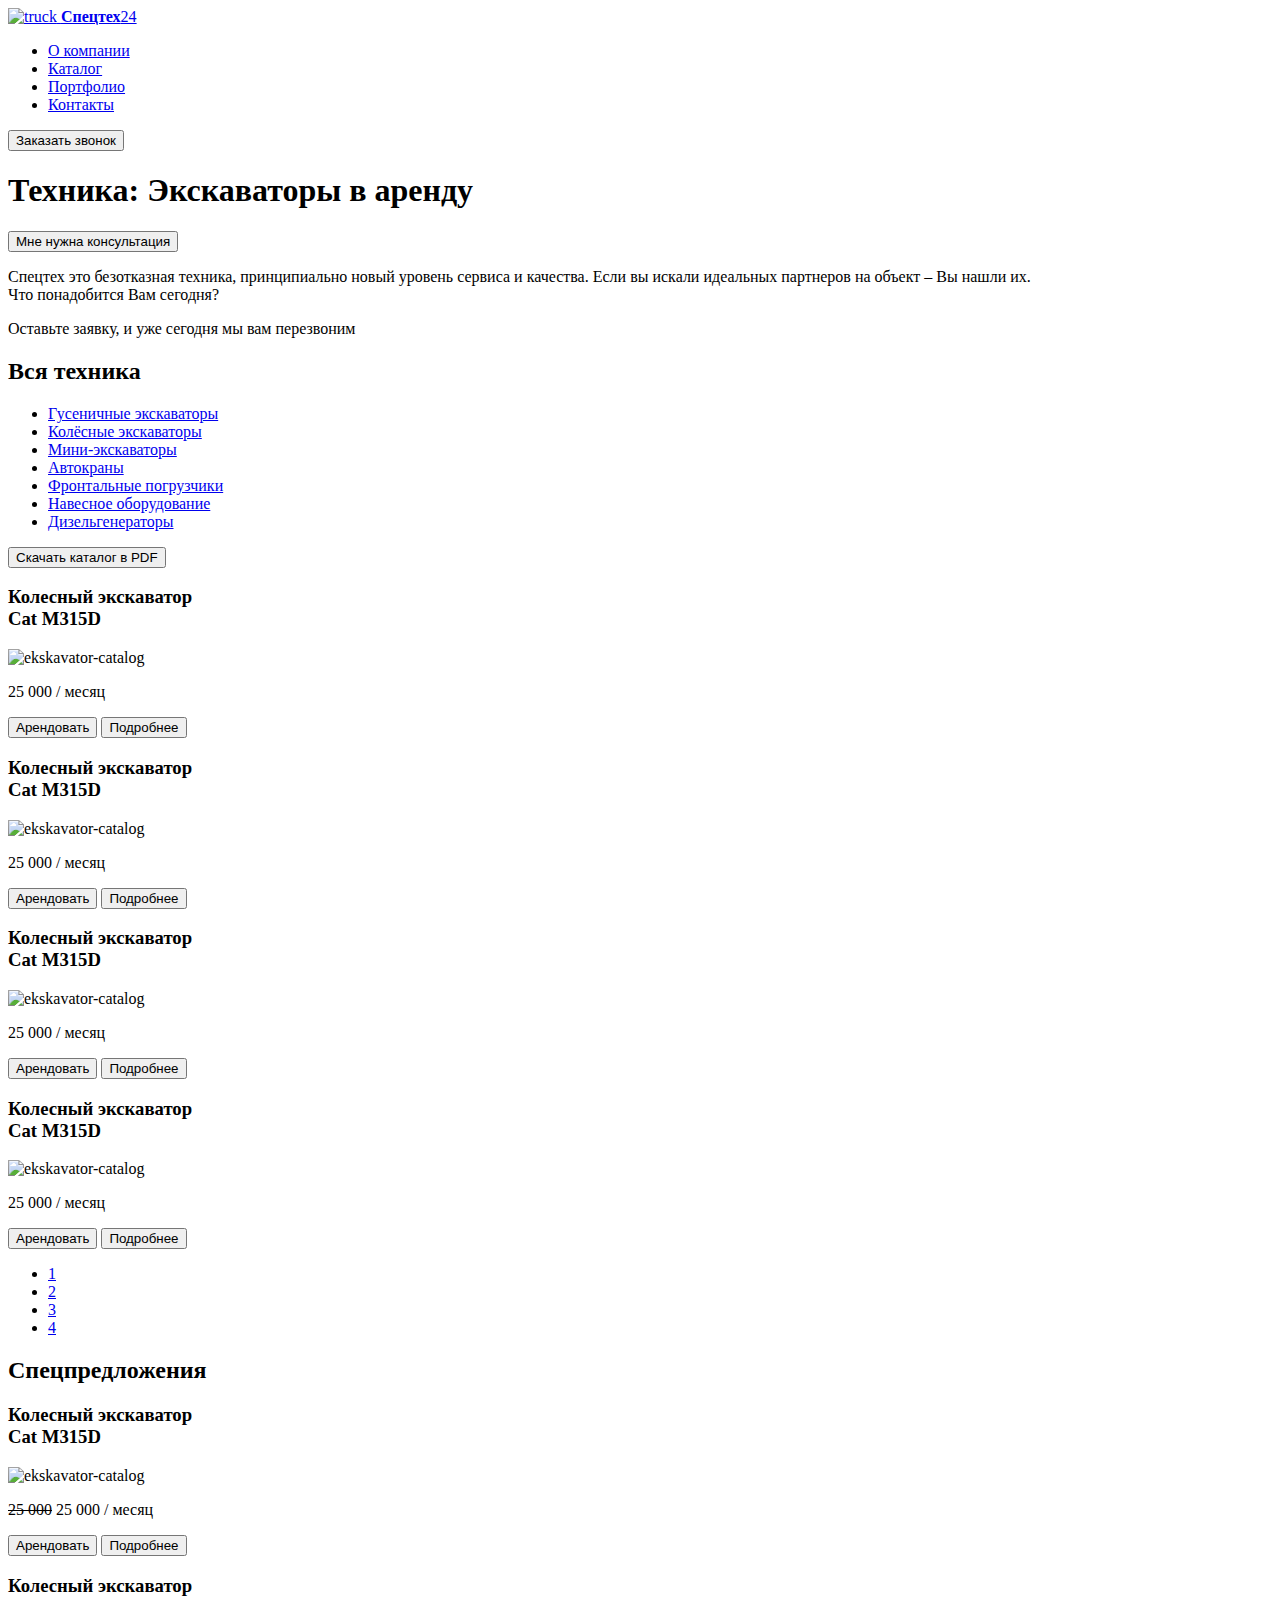
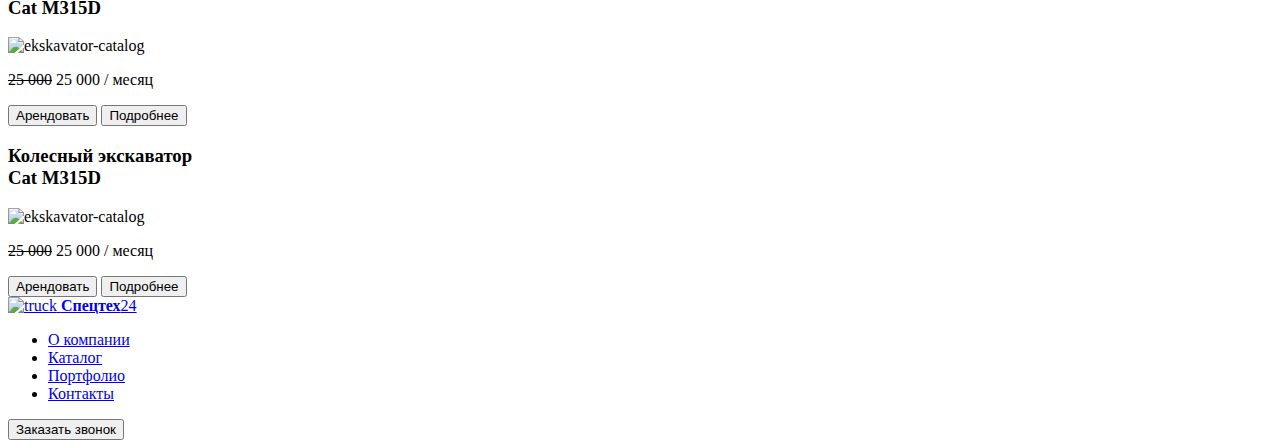
==== catalog.html @ 45bcab34 "Add files via upload" ====
<!DOCTYPE html>
<html lang="ru">
<head>
<meta charset="UTF-8">
<title>СпецТех &#8210; Каталог</title>
<link href="https://fonts.googleapis.com/css?family=PT+Sans:400,400i,700&subset=cyrillic" rel="stylesheet">
<link rel="stylesheet" type="text/css" href="css/normalize.css"/>
<link rel="stylesheet" href="css/style.css">
</head>
<body>
<header class="page-header border">
    <div class="container">
      <a href="index.html" class="logo-header">
        <img src="img/truck.png" alt="truck" class="logo-image">
         <span class="logo-text"><b>Спецтех</b>24</span>
      </a>
      <nav class="main-navigation">
        <ul>
          <li><a href="index.html">О компании</a></li>
          <li><a href="#" class="active">Каталог</a></li>
          <li><a href="portfolio.html">Портфолио</a></li>
          <li><a href="contacts.html">Контакты</a></li>
        </ul>
        </nav>
      <button class="btn btn-order">Заказать звонок</button>
      </div>
</header>
<main>
	<section class="technic-rent">
     <div class="container">
       <h1 class="rent-headline"> Техника: Экскаваторы в аренду </h1>
       <button class="btn btn-need">Мне нужна консультация</button>
        <p class="about-consult-text">Спецтех это безотказная техника, принципиально новый уровень сервиса и качества. 
         Если вы искали идеальных партнеров на объект &#8210; Вы нашли их.<br>
         Что понадобится Вам сегодня?</p>
        <p class="about-rent">Оставьте заявку, и уже сегодня мы вам перезвоним </p>
      </div>
  </section>
  <section class="catalog">
    <div class="container">
	    <div class="technic-navigation">
        <h2 class="sub-headline-catalog"> Вся техника </h2>
        <nav>
          <ul>
            <li><a href="#">Гусеничные экскаваторы</a></li>
            <li><a href="#">Колёсные экскаваторы</a></li>
            <li><a href="#">Мини-экскаваторы</a></li>
            <li><a href="#">Автокраны</a></li>
            <li><a href="#">Фронтальные погрузчики</a></li>
            <li><a href="#">Навесное оборудование</a></li>
            <li><a href="#">Дизельгенераторы</a></li>
          </ul> 
        </nav>
        <button class="btn btn-download icon-dwnld dwnld-arrow">Скачать каталог в PDF</button>
        </div>
       <div class="catalog-items">
        <div class="catalog-item">
         <h3 class="catalogs-item-headline"> Колесный экскаватор <br> Cat M315D </h3>
           <img src="img/ekskavator-item.png" alt="ekskavator-catalog" class="machine-image">
          <p><span class="lease-price">25 000 &#47;</span> месяц</p>
         <button class="btn btn-lease">Арендовать</button>
         <button class="btn btn-more-item">Подробнее</button>
          </div>
        <div class="catalog-item">
         <h3 class="catalogs-item-headline"> Колесный экскаватор <br> Cat M315D </h3>
           <img src="img/ekskavator-item.png" alt="ekskavator-catalog" class="machine-image"> 
          <p><span class="lease-price">25 000 &#47;</span> месяц</p>
          <button class="btn btn-lease">Арендовать</button>
          <button class="btn btn-more-item">Подробнее</button>
          </div>
        <div class="catalog-item">
         <h3 class="catalogs-item-headline"> Колесный экскаватор <br> Cat M315D </h3>
           <img src="img/ekskavator-item.png" alt="ekskavator-catalog" class="machine-image">
          <p><span class="lease-price">25 000 &#47;</span> месяц</p>
          <button class="btn btn-lease">Арендовать</button>
          <button class="btn btn-more-item">Подробнее</button>
          </div>
         <div class="catalog-item item-new">
         <h3 class="catalogs-item-headline"> Колесный экскаватор <br> Cat M315D </h3>
           <img src="img/ekskavator-item.png" alt="ekskavator-catalog" class="machine-image">
          <p><span class="lease-price">25 000 &#47;</span> месяц</p>
          <button class="btn btn-lease">Арендовать</button>
          <button class="btn btn-more-item">Подробнее</button>
          </div>
       <div class="catalog-pagination">
         <ul>
          <li><a href="#" class="active">1</a></li>
          <li><a href="#">2</a></li>
          <li><a href="#">3</a></li>
          <li><a href="#">4</a></li>
         </ul>
       </div>
       </div>
     </div>
    </section>
<section class="catalog-offers">
 <div class="container">
	<h2 class="special-headline"> Спецпредложения </h2>
	  <div class="catalog-item  item-sale">
      <h3 class="catalogs-item-headline"> Колесный экскаватор <br> Cat M315D </h3>
              <img src="img/ekskavator-item.png" alt="ekskavator-catalog" class="machine-image">
      <p><span class="price-special"><s>25 000</s>
      25 000 &#47;</span> месяц</p>
      <button class="btn btn-lease">Арендовать</button>
      <button class="btn btn-more-item">Подробнее</button>
    </div>
    <div class="catalog-item">
      <h3 class="catalogs-item-headline"> Колесный экскаватор <br> Cat M315D </h3>
              <img src="img/ekskavator-item.png" alt="ekskavator-catalog" class="machine-image">
      <p><span class="price-special"><s>25 000</s>
      25 000 &#47;</span> месяц</p>
      <button class="btn btn-lease">Арендовать</button>
      <button class="btn btn-more-item">Подробнее</button>
    </div>
    <div class="catalog-item">
      <h3 class="catalogs-item-headline"> Колесный экскаватор <br> Cat M315D </h3>
              <img src="img/ekskavator-item.png" alt="ekskavator-catalog" class="machine-image">
      <p><span class="price-special"><s>25 000</s>
      25 000 &#47;</span> месяц</p>
      <button class="btn btn-lease">Арендовать</button>
      <button class="btn btn-more-item">Подробнее</button>
    </div>
  </div>
</section>
</main>
<footer class="page-footer">
  <div class="container">
      <a href="#" class="logo-header">
        <img src="img/truck-white.png" alt="truck" class="logo-image">
         <span class="logo-text"><b>Спецтех</b>24</span>
      </a>
      <nav class="main-navigation">
        <ul>
          <li><a href="index.html">О компании</a></li>
          <li><a href="#" class="active">Каталог</a></li>
          <li><a href="portfolio.html">Портфолио</a></li>
          <li><a href="contacts.html">Контакты</a></li>
        </ul>
        </nav>
      <button class="btn btn-order">Заказать звонок</button>
      </div>
</footer>
</body>
</html>
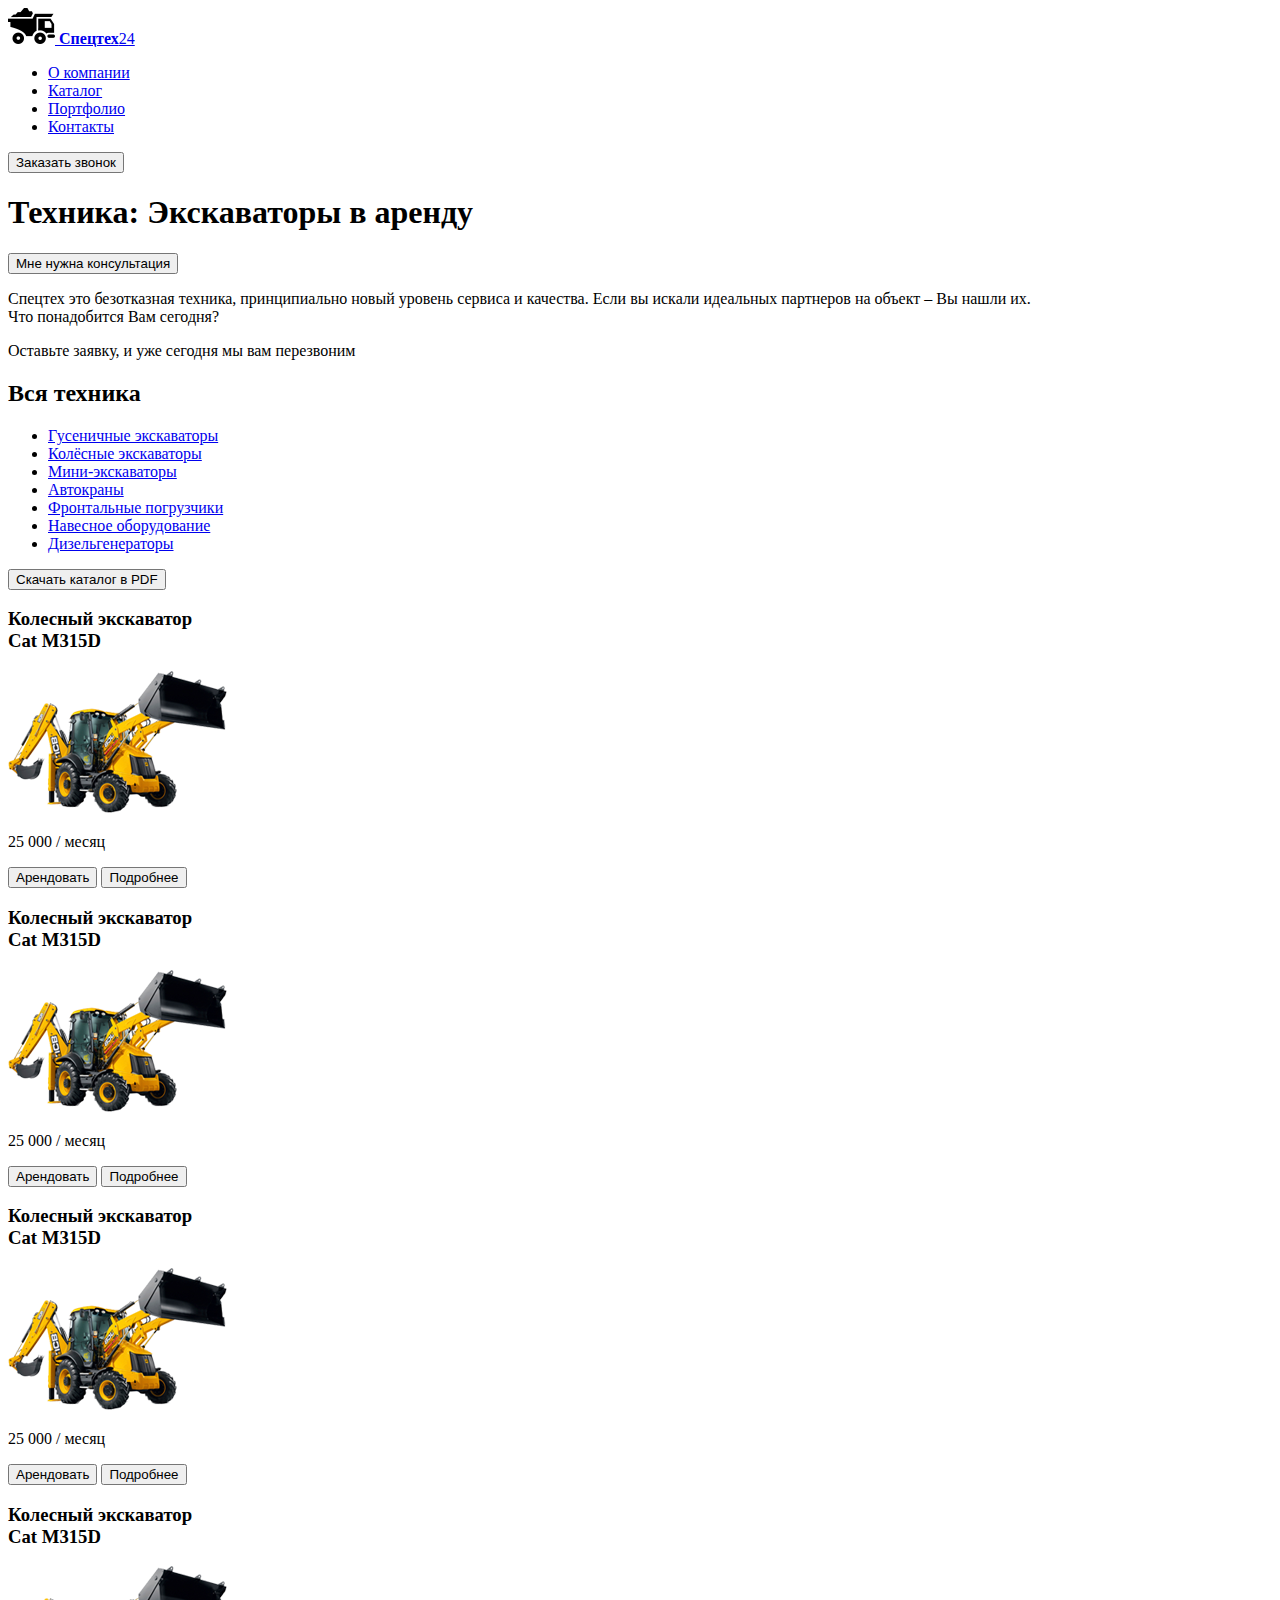
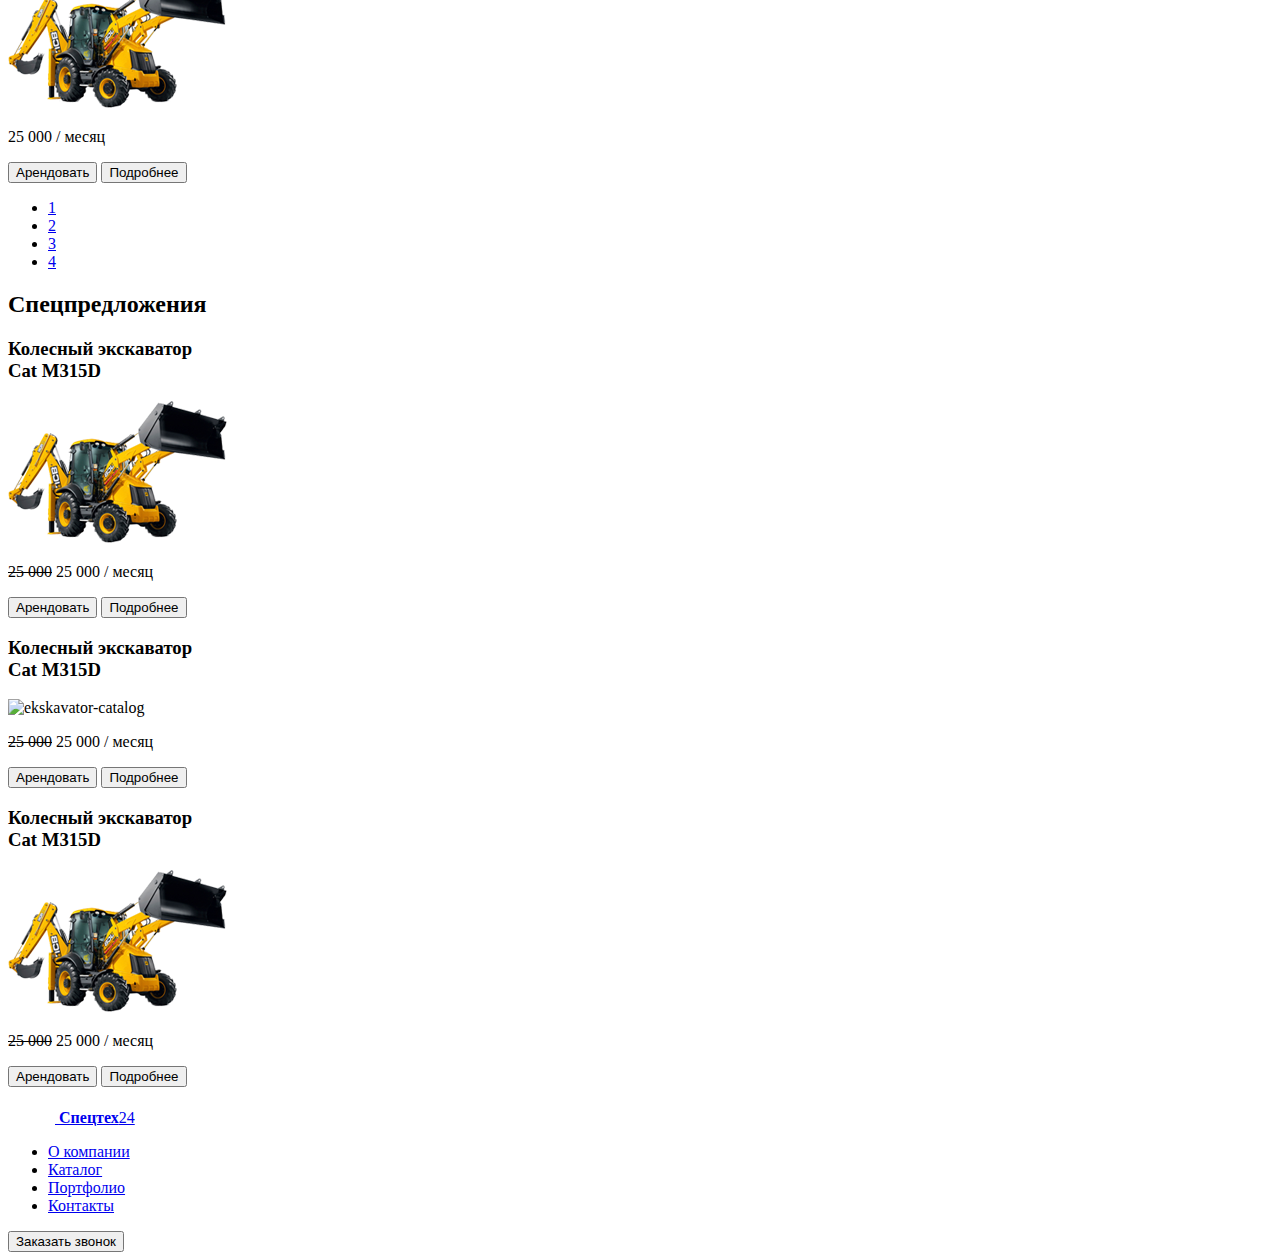
==== commit bf1ebd48: "Update catalog.html" ====
--- a/catalog.html
+++ b/catalog.html
@@ -5,13 +5,13 @@
 <title>СпецТех &#8210; Каталог</title>
 <link href="https://fonts.googleapis.com/css?family=PT+Sans:400,400i,700&subset=cyrillic" rel="stylesheet">
 <link rel="stylesheet" type="text/css" href="css/normalize.css"/>
-<link rel="stylesheet" href="css/style.css">
+<link rel="stylesheet" href="/spectech24_EPIC_2016/style.css">
 </head>
 <body>
 <header class="page-header border">
     <div class="container">
       <a href="index.html" class="logo-header">
-        <img src="img/truck.png" alt="truck" class="logo-image">
+        <img src="truck.png" alt="truck" class="logo-image">
          <span class="logo-text"><b>Спецтех</b>24</span>
       </a>
       <nav class="main-navigation">
@@ -56,28 +56,28 @@
        <div class="catalog-items">
         <div class="catalog-item">
          <h3 class="catalogs-item-headline"> Колесный экскаватор <br> Cat M315D </h3>
-           <img src="img/ekskavator-item.png" alt="ekskavator-catalog" class="machine-image">
+           <img src="ekskavator-item.png" alt="ekskavator-catalog" class="machine-image">
           <p><span class="lease-price">25 000 &#47;</span> месяц</p>
          <button class="btn btn-lease">Арендовать</button>
          <button class="btn btn-more-item">Подробнее</button>
           </div>
         <div class="catalog-item">
          <h3 class="catalogs-item-headline"> Колесный экскаватор <br> Cat M315D </h3>
-           <img src="img/ekskavator-item.png" alt="ekskavator-catalog" class="machine-image"> 
+           <img src="ekskavator-item.png" alt="ekskavator-catalog" class="machine-image"> 
           <p><span class="lease-price">25 000 &#47;</span> месяц</p>
           <button class="btn btn-lease">Арендовать</button>
           <button class="btn btn-more-item">Подробнее</button>
           </div>
         <div class="catalog-item">
          <h3 class="catalogs-item-headline"> Колесный экскаватор <br> Cat M315D </h3>
-           <img src="img/ekskavator-item.png" alt="ekskavator-catalog" class="machine-image">
+           <img src="ekskavator-item.png" alt="ekskavator-catalog" class="machine-image">
           <p><span class="lease-price">25 000 &#47;</span> месяц</p>
           <button class="btn btn-lease">Арендовать</button>
           <button class="btn btn-more-item">Подробнее</button>
           </div>
          <div class="catalog-item item-new">
          <h3 class="catalogs-item-headline"> Колесный экскаватор <br> Cat M315D </h3>
-           <img src="img/ekskavator-item.png" alt="ekskavator-catalog" class="machine-image">
+           <img src="ekskavator-item.png" alt="ekskavator-catalog" class="machine-image">
           <p><span class="lease-price">25 000 &#47;</span> месяц</p>
           <button class="btn btn-lease">Арендовать</button>
           <button class="btn btn-more-item">Подробнее</button>
@@ -98,7 +98,7 @@
 	<h2 class="special-headline"> Спецпредложения </h2>
 	  <div class="catalog-item  item-sale">
       <h3 class="catalogs-item-headline"> Колесный экскаватор <br> Cat M315D </h3>
-              <img src="img/ekskavator-item.png" alt="ekskavator-catalog" class="machine-image">
+              <img src="ekskavator-item.png" alt="ekskavator-catalog" class="machine-image">
       <p><span class="price-special"><s>25 000</s>
       25 000 &#47;</span> месяц</p>
       <button class="btn btn-lease">Арендовать</button>
@@ -114,7 +114,7 @@
     </div>
     <div class="catalog-item">
       <h3 class="catalogs-item-headline"> Колесный экскаватор <br> Cat M315D </h3>
-              <img src="img/ekskavator-item.png" alt="ekskavator-catalog" class="machine-image">
+              <img src="ekskavator-item.png" alt="ekskavator-catalog" class="machine-image">
       <p><span class="price-special"><s>25 000</s>
       25 000 &#47;</span> месяц</p>
       <button class="btn btn-lease">Арендовать</button>
@@ -126,7 +126,7 @@
 <footer class="page-footer">
   <div class="container">
       <a href="#" class="logo-header">
-        <img src="img/truck-white.png" alt="truck" class="logo-image">
+        <img src="truck-white.png" alt="truck" class="logo-image">
          <span class="logo-text"><b>Спецтех</b>24</span>
       </a>
       <nav class="main-navigation">
@@ -141,4 +141,4 @@
       </div>
 </footer>
 </body>
-</html>+</html>
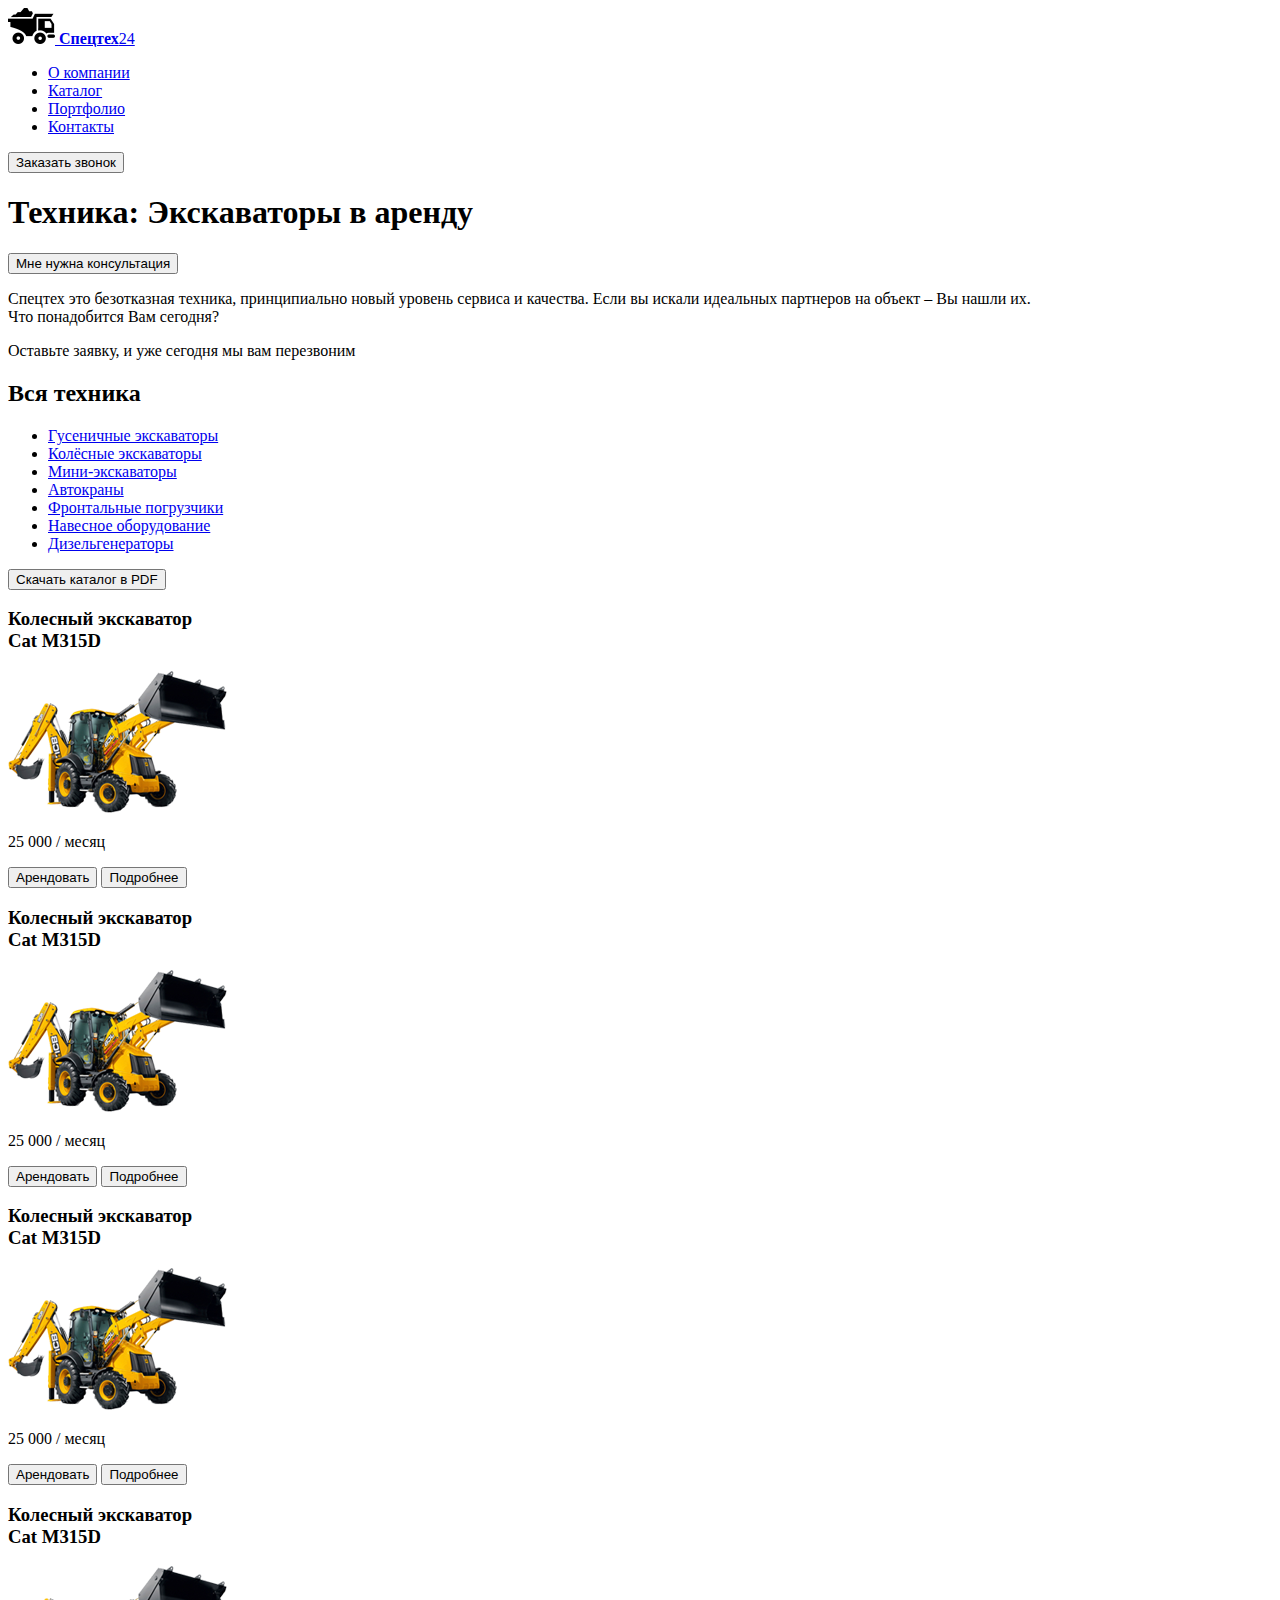
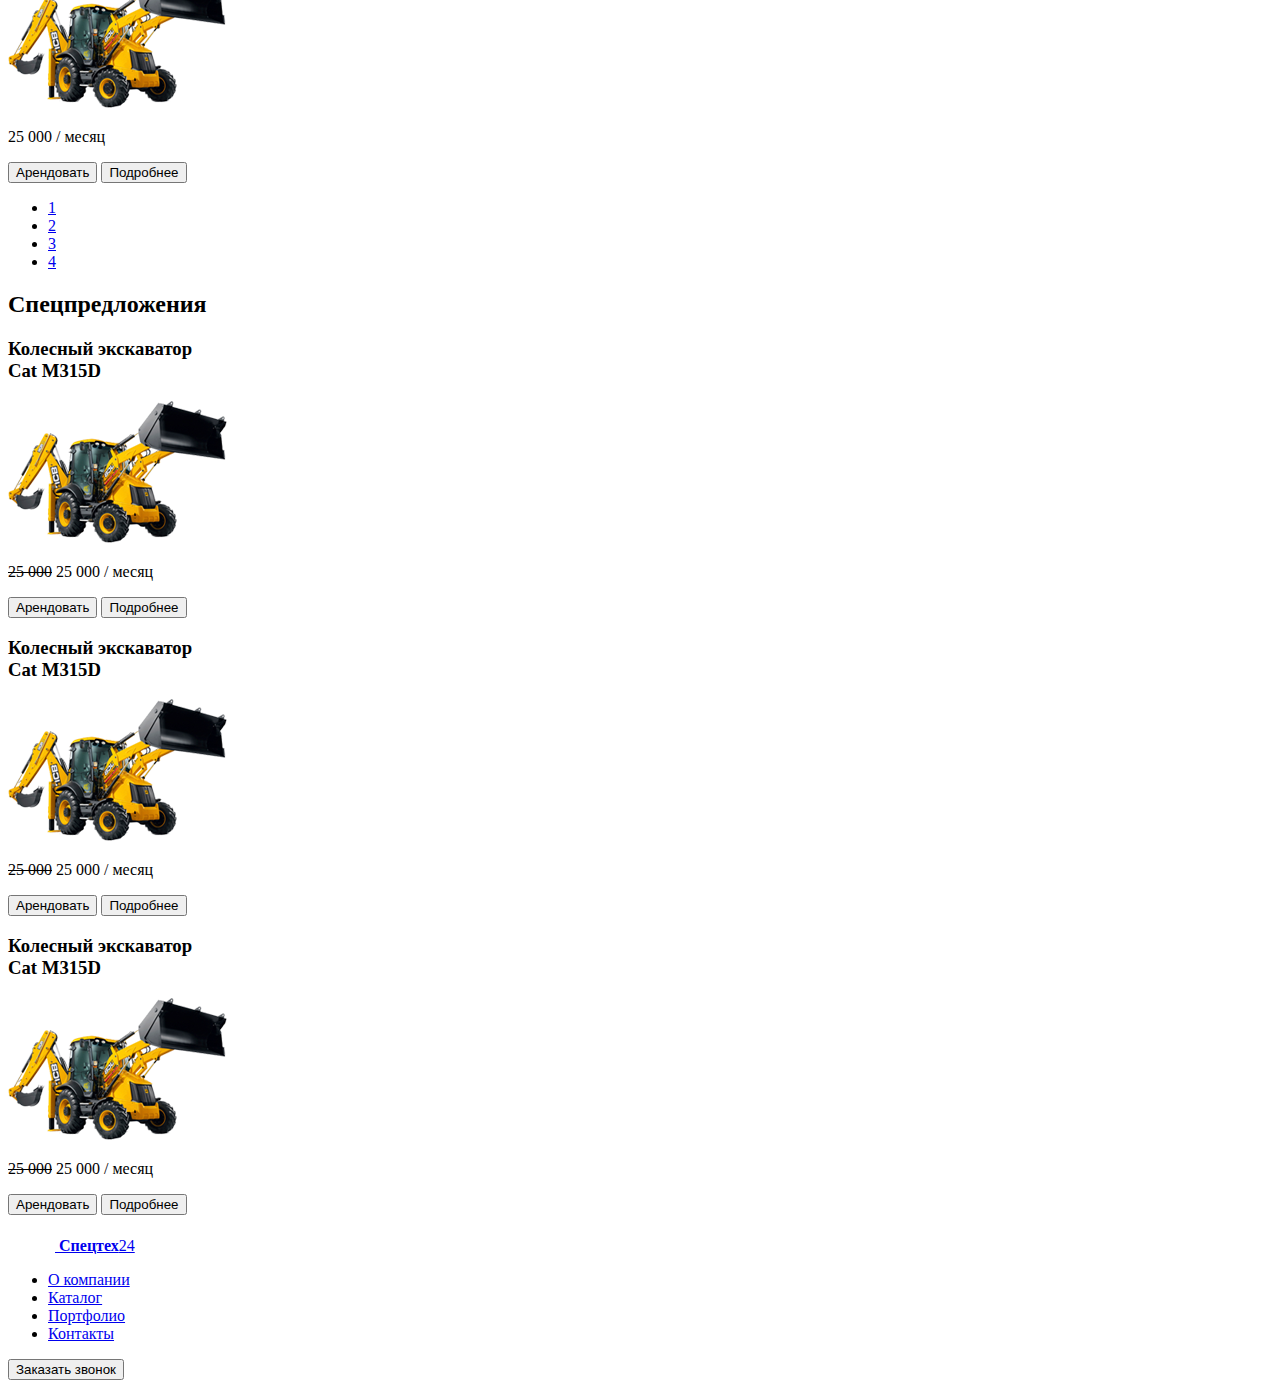
==== commit 6da6295e: "Update catalog.html" ====
--- a/catalog.html
+++ b/catalog.html
@@ -106,7 +106,7 @@
     </div>
     <div class="catalog-item">
       <h3 class="catalogs-item-headline"> Колесный экскаватор <br> Cat M315D </h3>
-              <img src="img/ekskavator-item.png" alt="ekskavator-catalog" class="machine-image">
+              <img src="ekskavator-item.png" alt="ekskavator-catalog" class="machine-image">
       <p><span class="price-special"><s>25 000</s>
       25 000 &#47;</span> месяц</p>
       <button class="btn btn-lease">Арендовать</button>
